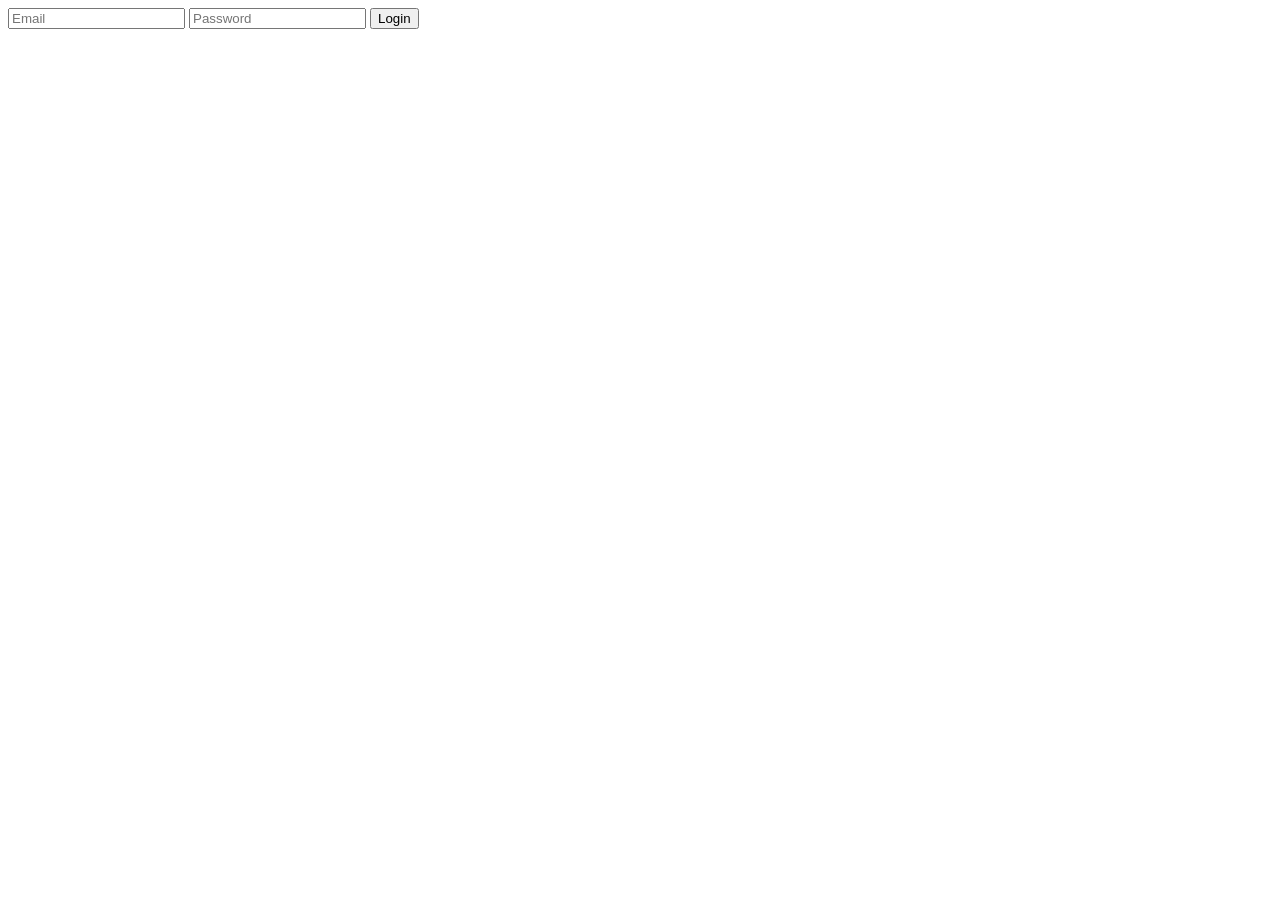
==== frontend/pages/login.html @ b0751f12 "first commit" ====
<!DOCTYPE html>
<html lang="en">

<head>
    <meta charset="UTF-8">
    <meta name="viewport" content="width=device-width, initial-scale=1.0">
    <title>Document</title>
</head>

<body>
    <form id='login-form' class='auth-form'>
        <input type='email' id='login-email' name='email' placeholder='Email' required>

        <input type='password' id='login-password' name='password' placeholder='Password' required>

        <button type='submit' class='auth-button'>Login</button>
    </form>
    <script src="config.js"></script>
    <script src="register.js"></script>
</body>

</html>
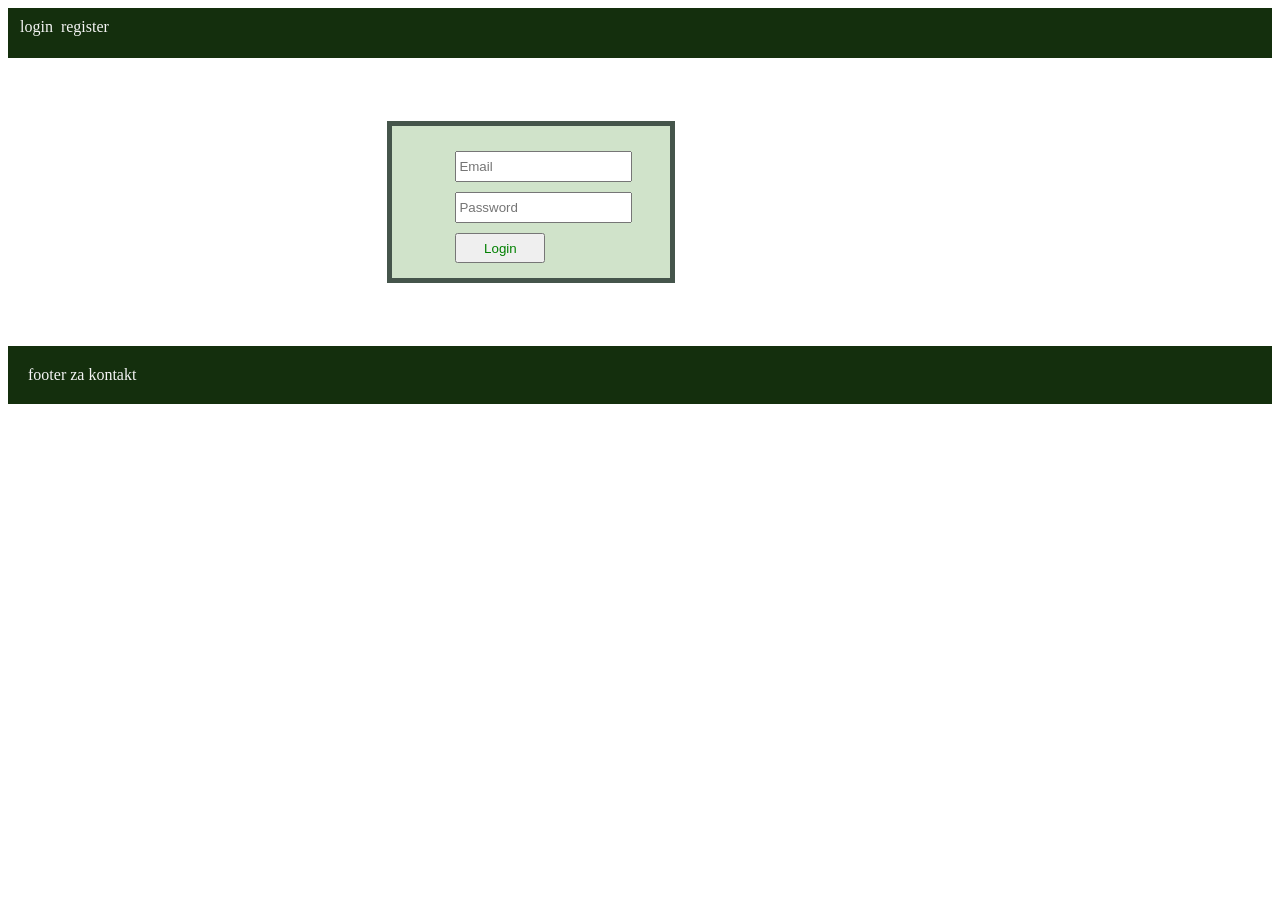
==== commit f6e5de6d: "css promene" ====
--- a/frontend/pages/login.html
+++ b/frontend/pages/login.html
@@ -4,10 +4,15 @@
 <head>
     <meta charset="UTF-8">
     <meta name="viewport" content="width=device-width, initial-scale=1.0">
-    <title>Document</title>
+    <title>Login</title>
+    <link rel="stylesheet" href="../style.css">
 </head>
 
 <body>
+<nav>
+    <a href = '/frontend/pages/login.html'>login</a>
+    <a href = '/frontend/pages/register.html'>register</a>
+</nav>
     <form id='login-form' class='auth-form'>
         <input type='email' id='login-email' name='email' placeholder='Email' required>
 
@@ -15,6 +20,7 @@
 
         <button type='submit' class='auth-button'>Login</button>
     </form>
+    <footer>footer za kontakt</footer>
     <script src="config.js"></script>
     <script src="register.js"></script>
 </body>
--- a/frontend/style.css
+++ b/frontend/style.css
@@ -0,0 +1,48 @@
+body {
+        background-image: url('https://www.shutterstock.com/image-photo/light-green-bokeh-nature-background-600w-2735270021.jpg');
+    background-size:cover;
+    }
+nav {
+    background-color: #142F0D;
+    height: 30px;
+    padding: 10px;
+}
+nav a{
+color: whitesmoke;
+text-decoration: none;
+margin: 5px 2px 5px 2px;
+}
+p {
+    font-size: 20px;
+    background-color: whitesmoke;
+}
+form  {
+border: 5px solid #45554B;
+background-color: #D0E3CA;
+padding: 15px;
+position: center;
+width: 200px;
+padding-left: 5%;
+margin: 5% 30% 5% 30%;
+    }
+button {
+        display: block;
+        margin-top: 10px;
+        color: green;
+        width: 90px;
+        height: 30px;
+    }
+input {
+        height: 25px;
+        display: block;
+        margin: 10px 0 10px 0;
+    }
+select {
+        width: 100px;
+        height: 20px;
+    }
+footer {
+    background-color:#142F0D;
+    color: whitesmoke;
+    padding: 20px;
+}
